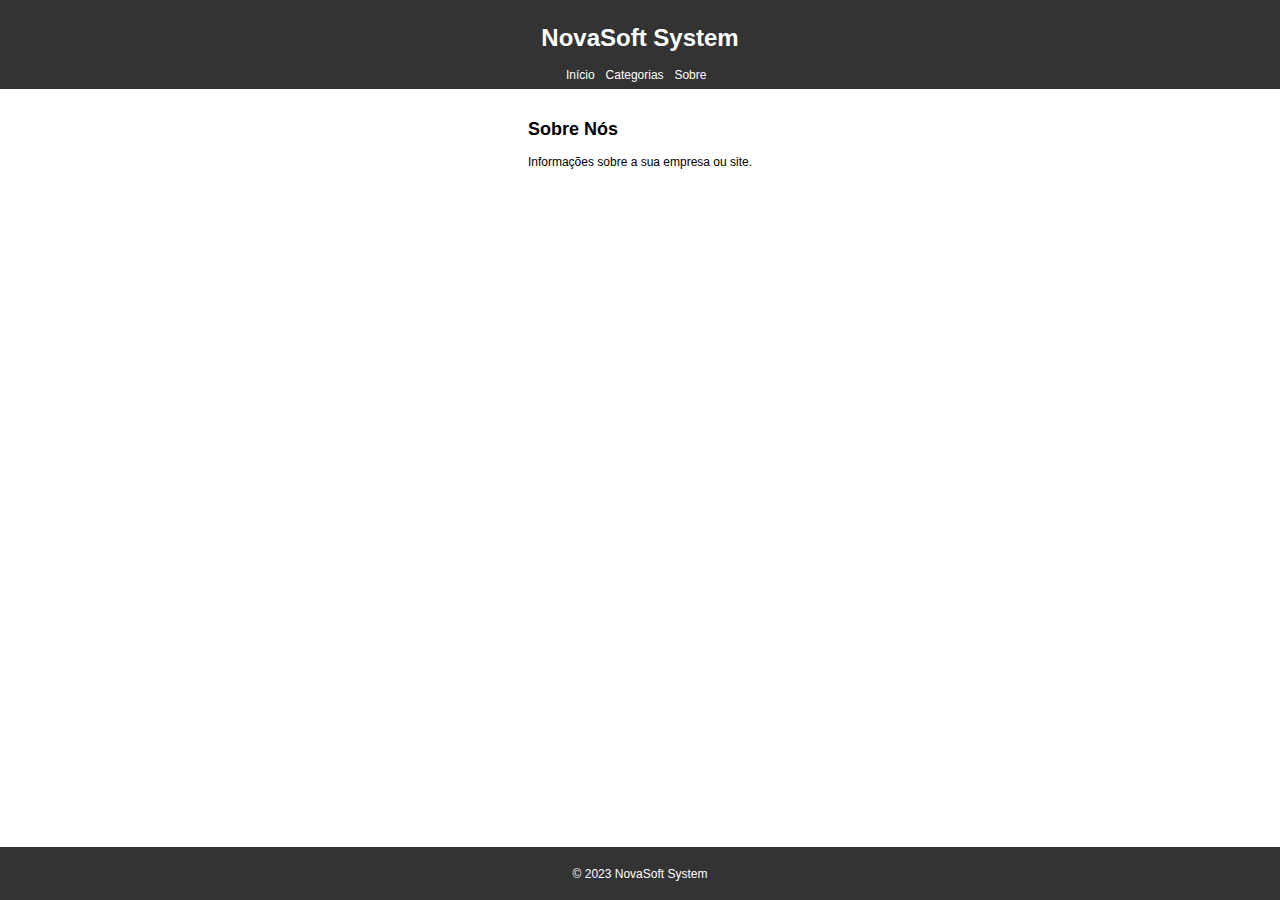
==== sobre.html @ aafc5e10 "Add files via upload" ====
<!-- Mesmo cabeçalho e navegação que index.html -->
<!DOCTYPE html>
<html lang="en">
    <head>
        <meta charset="UTF-8">
        <meta name="viewport" content="width=device-width, initial-scale=1.0">
        <link rel="stylesheet" href="styles.css">
        <title>Seu Site</title>
      </head>
      <body>
        <header>
          <h1>NovaSoft System</h1>
          <nav>
            <ul>
              <li><a href="index.html">Início</a></li>
              <li><a href="categorias.html">Categorias</a></li>
              <li><a href="sobre.html">Sobre</a></li>
            </ul>
          </nav>
        </header>
  <section>
    <h2>Sobre Nós</h2>
    <p>Informações sobre a sua empresa ou site.</p>
  </section>

  <footer>
    <p>&copy; 2023 NovaSoft System</p>
  </footer>
</body>
</html>
---- styles.css ----
body {
  font-family: 'Arial', sans-serif;
  margin: 0;
  padding: 0;
  display: flex;
  flex-direction: column;
  align-items: center;
  min-height: 100vh;
  zoom: 75%;
}



/* Modificação para o cabeçalho */
header {
  background-color: #333;
  color: #fff;
  padding: 10px;
  text-align: center;
  width: 100%;
  margin: 0;
}

nav ul {
  list-style: none;
  padding: 0;
  margin: 0;
}

nav ul li {
  display: inline-block;
  margin-right: 10px;
}

nav a {
  text-decoration: none;
  color: #fff;
}

section {
  padding: 20px;
}

footer {
  background-color: #333;
  color: #fff;
  text-align: center;
  padding: 10px;
  position: fixed;
  bottom: 0;
  width: 100%;
  
}



button {
  background-color: #2196F3; 
  border: none;
  color: white;
  padding: 15px 32px;
  text-align: center;
  text-decoration: none;
  display: inline-block;
  font-size: 20px;
  width: 250px;
  margin-top: 5px;

}


.titleexe {
  font-size: 20px;
  color: #000000;
  margin-top: 1px;
}


a {
  color: rgba(128, 255, 0, 0);
}

.posimg {

top: 0%;

}

.titletip {

margin-top: -9px;
margin-bottom: -10px;
}

.titletip2 {

margin-top: 8px;
margin-bottom: 1px;
}

.bloco {

  align-items: center;

}
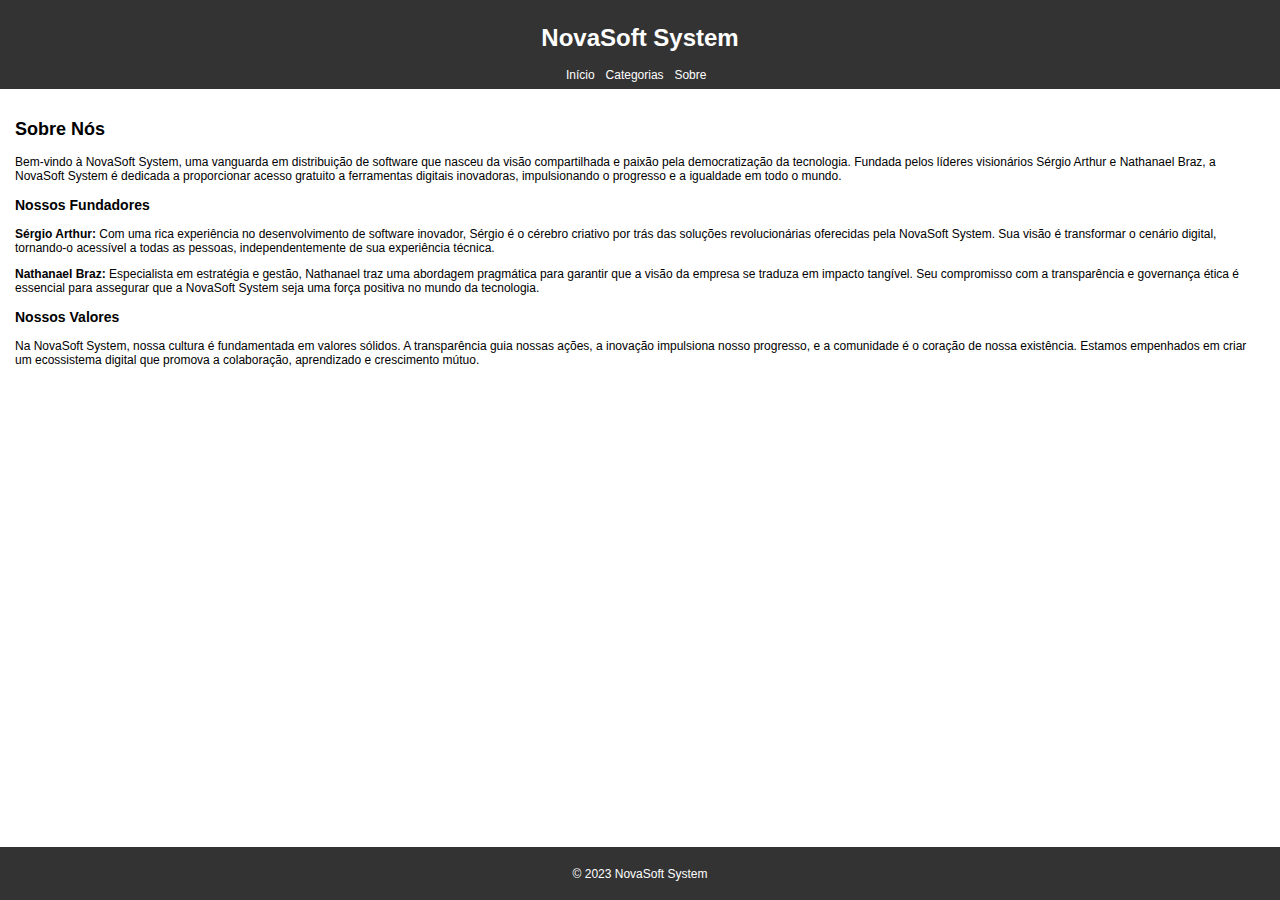
==== commit cf894244: "sobre.html" ====
--- a/sobre.html
+++ b/sobre.html
@@ -1,30 +1,38 @@
-<!-- Mesmo cabeçalho e navegação que index.html -->
 <!DOCTYPE html>
 <html lang="en">
-    <head>
-        <meta charset="UTF-8">
-        <meta name="viewport" content="width=device-width, initial-scale=1.0">
-        <link rel="stylesheet" href="styles.css">
-        <title>Seu Site</title>
-      </head>
-      <body>
-        <header>
-          <h1>NovaSoft System</h1>
-          <nav>
+<head>
+    <meta charset="UTF-8">
+    <meta name="viewport" content="width=device-width, initial-scale=1.0">
+    <link rel="stylesheet" href="styles.css">
+    <title>NovaSoft System - Sobre Nós</title>
+</head>
+<body>
+    <header>
+        <h1>NovaSoft System</h1>
+        <nav>
             <ul>
-              <li><a href="index.html">Início</a></li>
-              <li><a href="categorias.html">Categorias</a></li>
-              <li><a href="sobre.html">Sobre</a></li>
+                <li><a href="index.html">Início</a></li>
+                <li><a href="categorias.html">Categorias</a></li>
+                <li><a href="sobre.html">Sobre</a></li>
             </ul>
-          </nav>
-        </header>
-  <section>
-    <h2>Sobre Nós</h2>
-    <p>Informações sobre a sua empresa ou site.</p>
-  </section>
+        </nav>
+    </header>
 
-  <footer>
-    <p>&copy; 2023 NovaSoft System</p>
-  </footer>
+    <section>
+        <h2>Sobre Nós</h2>
+        <p>Bem-vindo à NovaSoft System, uma vanguarda em distribuição de software que nasceu da visão compartilhada e paixão pela democratização da tecnologia. Fundada pelos líderes visionários Sérgio Arthur e Nathanael Braz, a NovaSoft System é dedicada a proporcionar acesso gratuito a ferramentas digitais inovadoras, impulsionando o progresso e a igualdade em todo o mundo.</p>
+
+        <h3>Nossos Fundadores</h3>
+        <p><strong>Sérgio Arthur:</strong> Com uma rica experiência no desenvolvimento de software inovador, Sérgio é o cérebro criativo por trás das soluções revolucionárias oferecidas pela NovaSoft System. Sua visão é transformar o cenário digital, tornando-o acessível a todas as pessoas, independentemente de sua experiência técnica.</p>
+
+        <p><strong>Nathanael Braz:</strong> Especialista em estratégia e gestão, Nathanael traz uma abordagem pragmática para garantir que a visão da empresa se traduza em impacto tangível. Seu compromisso com a transparência e governança ética é essencial para assegurar que a NovaSoft System seja uma força positiva no mundo da tecnologia.</p>
+
+        <h3>Nossos Valores</h3>
+        <p>Na NovaSoft System, nossa cultura é fundamentada em valores sólidos. A transparência guia nossas ações, a inovação impulsiona nosso progresso, e a comunidade é o coração de nossa existência. Estamos empenhados em criar um ecossistema digital que promova a colaboração, aprendizado e crescimento mútuo.</p>
+    </section>
+
+    <footer>
+        <p>&copy; 2023 NovaSoft System</p>
+    </footer>
 </body>
 </html>
